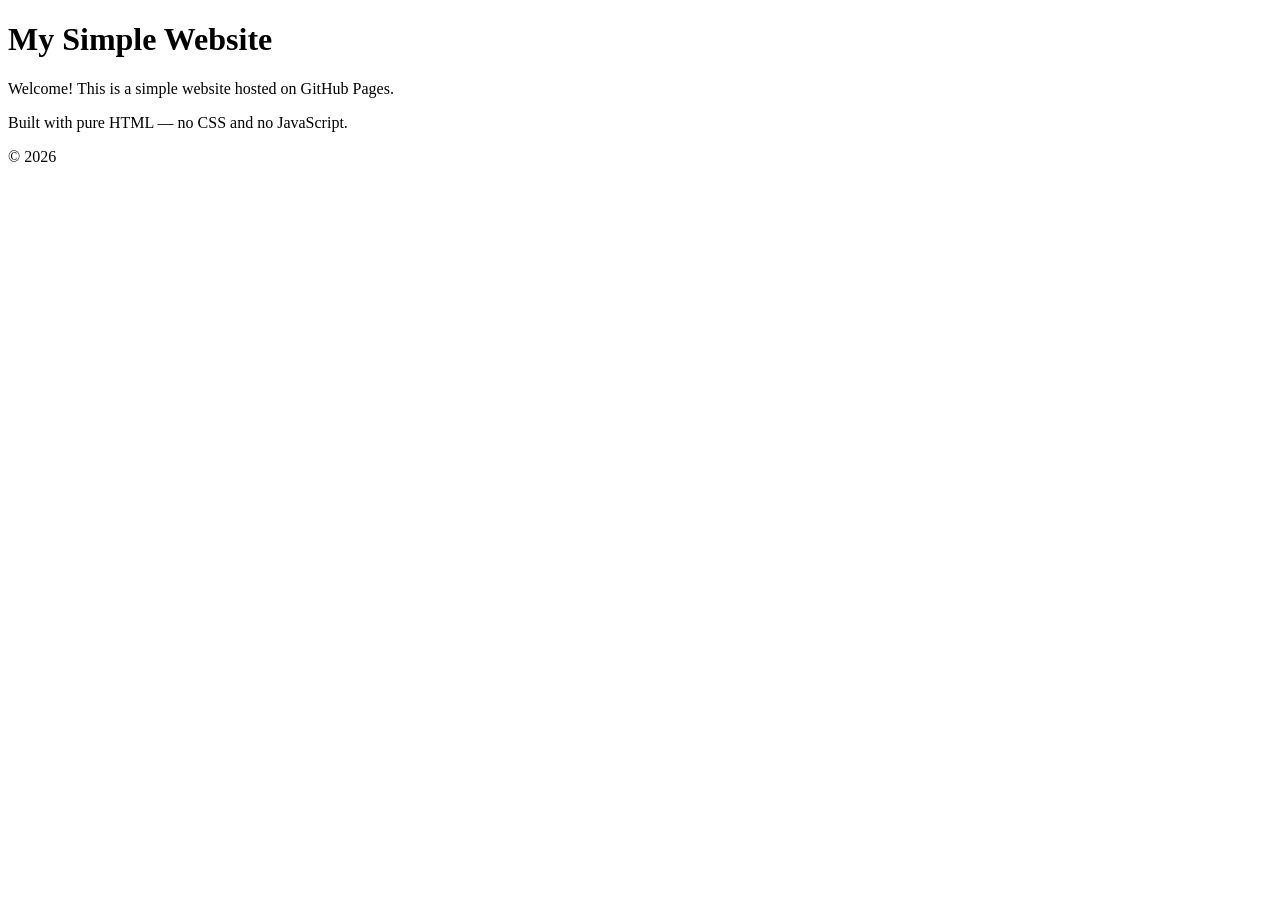
==== index.html @ b642b959 "Initial commit: plain HTML site for GitHub Pages" ====
<!DOCTYPE html>
<html lang="en">
<head>
    <meta charset="UTF-8">
    <meta name="viewport" content="width=device-width, initial-scale=1.0">
    <title>My Simple Website</title>
</head>
<body>
    <header>
        <h1>My Simple Website</h1>
    </header>

    <main>
        <p>Welcome! This is a simple website hosted on GitHub Pages.</p>
        <p>Built with pure HTML &mdash; no CSS and no JavaScript.</p>
    </main>

    <footer>
        <p>&copy; 2026</p>
    </footer>
</body>
</html>
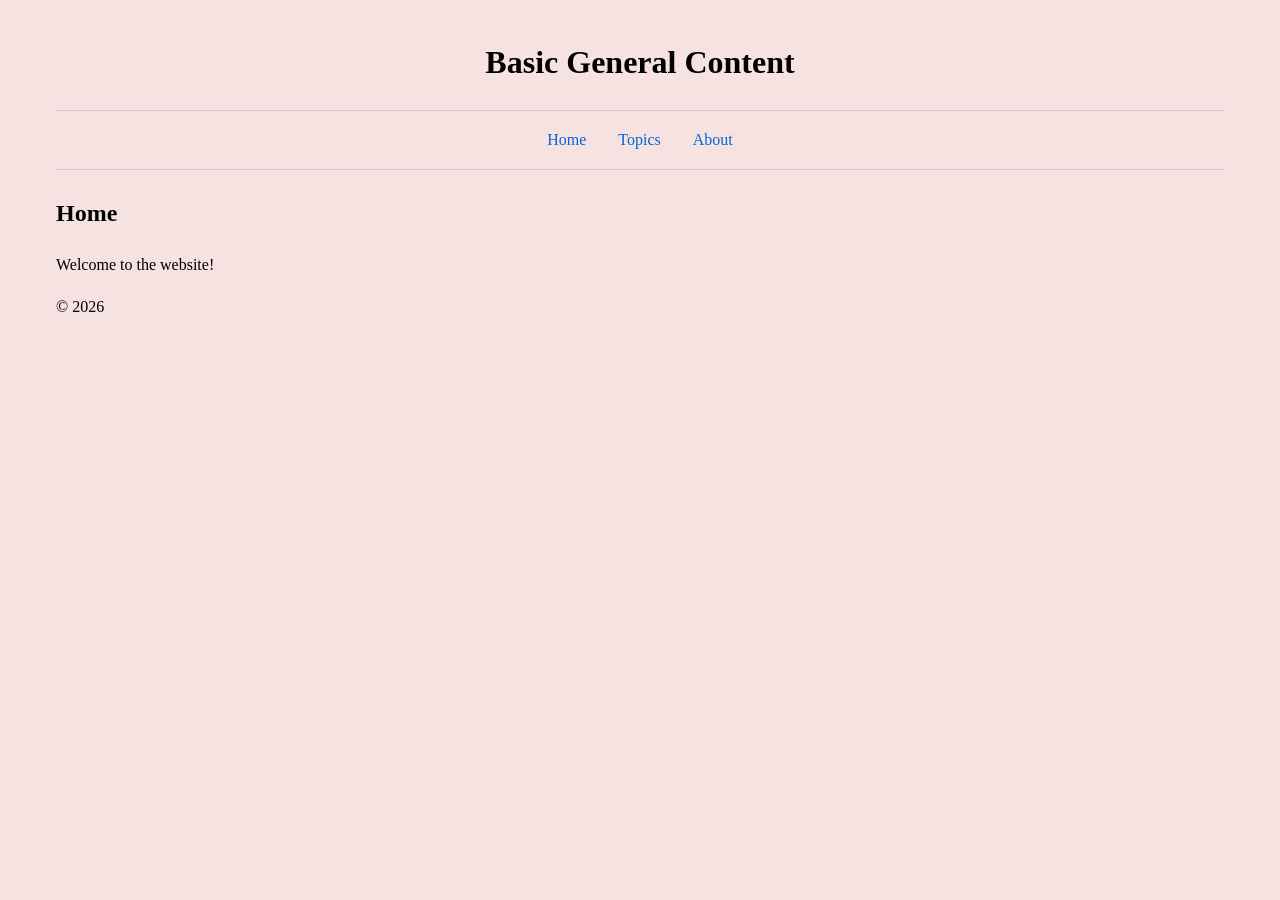
==== commit 9ebcfb28: "Add topics, about, template pages and update nav links" ====
--- a/index.html
+++ b/index.html
@@ -1,22 +1,32 @@
 <!DOCTYPE html>
 <html lang="en">
+
 <head>
     <meta charset="UTF-8">
     <meta name="viewport" content="width=device-width, initial-scale=1.0">
-    <title>My Simple Website</title>
+    <title>Home - Basic General Content</title>
+    <link rel="stylesheet" href="index.css">
 </head>
+
 <body>
     <header>
-        <h1>My Simple Website</h1>
+        <h1 align="center">Basic General Content</h1>
     </header>
 
+    <nav>
+        <a href="index.html">Home</a>
+        <a href="topics.html">Topics</a>
+        <a href="about.html">About</a>
+    </nav>
+
     <main>
-        <p>Welcome! This is a simple website hosted on GitHub Pages.</p>
-        <p>Built with pure HTML &mdash; no CSS and no JavaScript.</p>
+        <h2>Home</h2>
+        <p>Welcome to the website!</p>
     </main>
 
     <footer>
         <p>&copy; 2026</p>
     </footer>
 </body>
+
 </html>
--- a/index.css
+++ b/index.css
@@ -0,0 +1,42 @@
+* {
+    box-sizing: border-box;
+}
+
+body {
+    background-color: #f7e2e2;
+    max-width: 1200px;
+    margin: 0 auto;
+    padding: 16px;
+    /* font-family: system-ui, -apple-system, BlinkMacSystemFont, "Segoe UI", Roboto, sans-serif; */
+    line-height: 1.6;
+}
+
+header h1 {
+    text-align: center;
+}
+
+nav {
+    display: flex;
+    justify-content: center;
+    flex-wrap: wrap;
+    gap: 16px;
+    padding: 12px 0;
+    border-top: 1px solid #ccc;
+    border-bottom: 1px solid #ccc;
+    margin-bottom: 24px;
+}
+
+nav a {
+    text-decoration: none;
+    color: #0366d6;
+    padding: 4px 8px;
+}
+
+nav a:hover {
+    text-decoration: underline;
+}
+
+img {
+    max-width: 100%;
+    height: auto;
+}
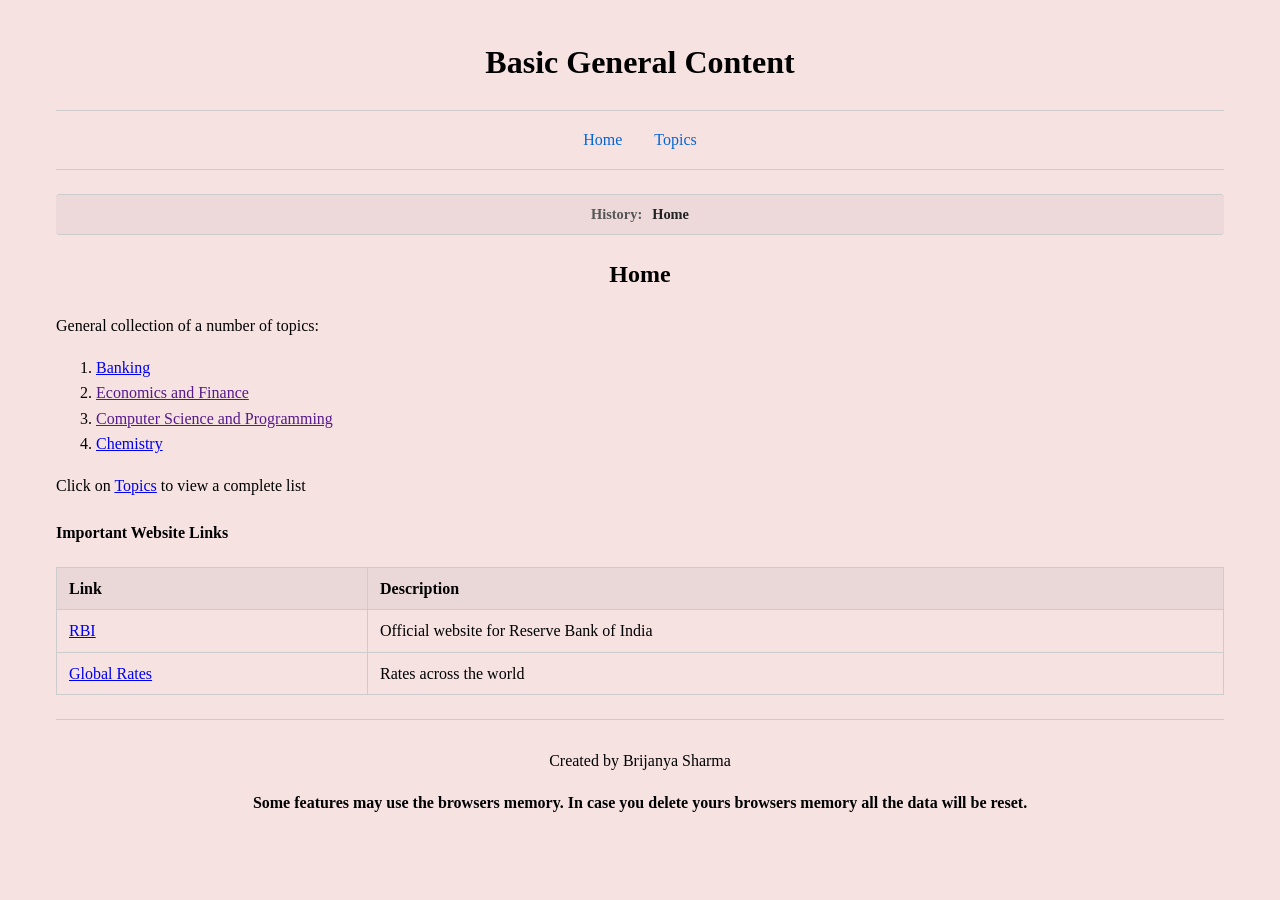
==== commit 5dba63ac: "added some basic content and styling and breadcrum mechanism" ====
--- a/index.html
+++ b/index.html
@@ -6,27 +6,52 @@
     <meta name="viewport" content="width=device-width, initial-scale=1.0">
     <title>Home - Basic General Content</title>
     <link rel="stylesheet" href="index.css">
+    <script src="index.js" defer></script>
+    <script src="nav.js" defer></script>
+    <script src="footer.js" defer></script>
 </head>
 
 <body>
     <header>
-        <h1 align="center">Basic General Content</h1>
+        <h1>Basic General Content</h1>
     </header>
 
-    <nav>
-        <a href="index.html">Home</a>
-        <a href="topics.html">Topics</a>
-        <a href="about.html">About</a>
-    </nav>
+    <main>
+        <h2 align="center">Home</h2>
+        <p>General collection of a number of topics:</p>
+        <ol>
+            <li><a href="banking.html">Banking</a></li>
+            <li><a href="">Economics and Finance</a></li>
+            <li><a href="">Computer Science and Programming</a></li>
+            <li><a href="chemistry.html">Chemistry</a></li>
+        </ol>
+        <p>Click on <a href="topics.html">Topics</a> to view a complete list</p>
 
-    <main>
-        <h2>Home</h2>
-        <p>Welcome to the website!</p>
+        <h4>Important Website Links</h4>
+
+        <table>
+            <thead>
+                <tr>
+                    <th>Link</th>
+                    <th>Description</th>
+                </tr>
+            </thead>
+            <tbody>
+                <tr>
+                    <td><a href="https://www.rbi.org.in/">RBI</a></td>
+                    <td>Official website for Reserve Bank of India</td>
+                </tr>
+                <tr>
+                    <td><a href="https://www.global-rates.com/en/">Global Rates</a></td>
+                    <td>Rates across the world</td>
+                </tr>
+            </tbody>
+        </table>
+
+
+
     </main>
 
-    <footer>
-        <p>&copy; 2026</p>
-    </footer>
 </body>
 
-</html>
+</html>
--- a/index.css
+++ b/index.css
@@ -16,11 +16,13 @@
 }
 
 nav {
+    /* background-color: #fdd2d2; */
     display: flex;
     justify-content: center;
     flex-wrap: wrap;
     gap: 16px;
     padding: 12px 0;
+    /* border-radius: 12px; */
     border-top: 1px solid #ccc;
     border-bottom: 1px solid #ccc;
     margin-bottom: 24px;
@@ -39,4 +41,87 @@
 img {
     max-width: 100%;
     height: auto;
+}
+
+footer {
+    padding: 12px 0;
+    /* border-radius: 12px; */
+    border-top: 1px solid #ccc;
+    margin-top: 24px;
+    text-align: center;
+    /* background-color: #fdd2d2; */
+}
+
+table {
+    width: 100%;
+    border-collapse: collapse;
+    margin: 16px 0;
+}
+
+th,
+td {
+    border: 1px solid #ccc;
+    padding: 8px 12px;
+    text-align: left;
+}
+
+th {
+    background-color: rgba(0, 0, 0, 0.05);
+}
+
+.breadcrumbs {
+    display: flex;
+    flex-wrap: wrap;
+    align-items: center;
+    gap: 6px;
+    margin-bottom: 20px;
+    padding: 8px 12px;
+    background-color: rgba(0, 0, 0, 0.04);
+    border-radius: 4px;
+    font-size: 0.9rem;
+}
+
+.breadcrumb-label {
+    font-weight: 600;
+    color: #555;
+    margin-right: 4px;
+}
+
+.breadcrumbs a {
+    color: #0366d6;
+    text-decoration: none;
+}
+
+.breadcrumbs a:hover {
+    text-decoration: underline;
+}
+
+.breadcrumb-separator {
+    color: #888;
+    user-select: none;
+}
+
+.breadcrumb-current {
+    font-weight: 600;
+    color: #222;
+}
+
+
+.breadcrumbs a {
+    color: #0366d6;
+    text-decoration: none;
+}
+
+.breadcrumbs a:hover {
+    text-decoration: underline;
+}
+
+.breadcrumb-separator {
+    color: #888;
+    user-select: none;
+}
+
+.breadcrumb-current {
+    font-weight: 600;
+    color: #222;
 }
